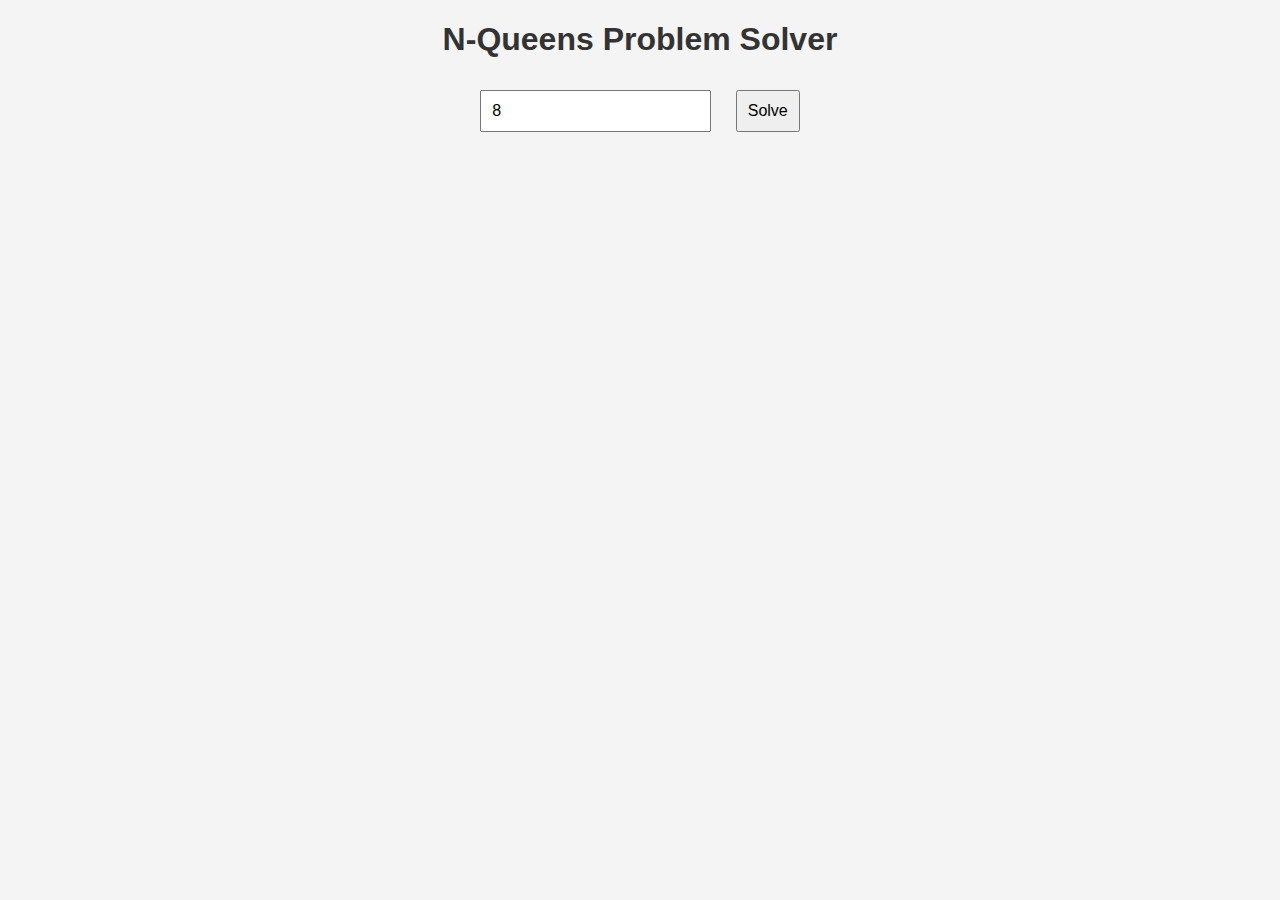
==== index.html @ 2d78ce56 "first commit" ====
<!DOCTYPE html>
<html lang="en">
<head>
    <meta charset="UTF-8">
    <meta name="viewport" content="width=device-width, initial-scale=1.0">
    <title>N-Queens Setup</title>
    <link rel="stylesheet" href="styles.css">
</head>
<body>
    <h1>N-Queens Problem Solver</h1>
    <input type="number" id="n" min="4" value="8">
    <button onclick="navigateToSolution()">Solve</button>

    <script>
        function navigateToSolution() {
            const n = document.getElementById('n').value;
            window.location.href = `solve.html?n=${n}`;
        }
    </script>
</body>
</html>
---- styles.css ----
body {
    font-family: Arial, sans-serif;
    text-align: center;
    background-color: #f4f4f4;
}

h1 {
    color: #333;
}

input, button {
    padding: 10px;
    margin: 10px;
    font-size: 16px;
}

#board {
    display: inline-block;
    margin-top: 20px;
}

.row {
    display: flex;
}

.cell {
    width: 50px;
    height: 50px;
    border: 1px solid #333;
    cursor: pointer;
}

.black {
    background-color: #444;
}

.white {
    background-color: #fff;
}

.queen {
    background-image: url('https://upload.wikimedia.org/wikipedia/commons/thumb/4/47/Chess_qdt45.svg/120px-Chess_qdt45.svg.png');
    background-size: contain;
    background-repeat: no-repeat;
    background-position: center;
}
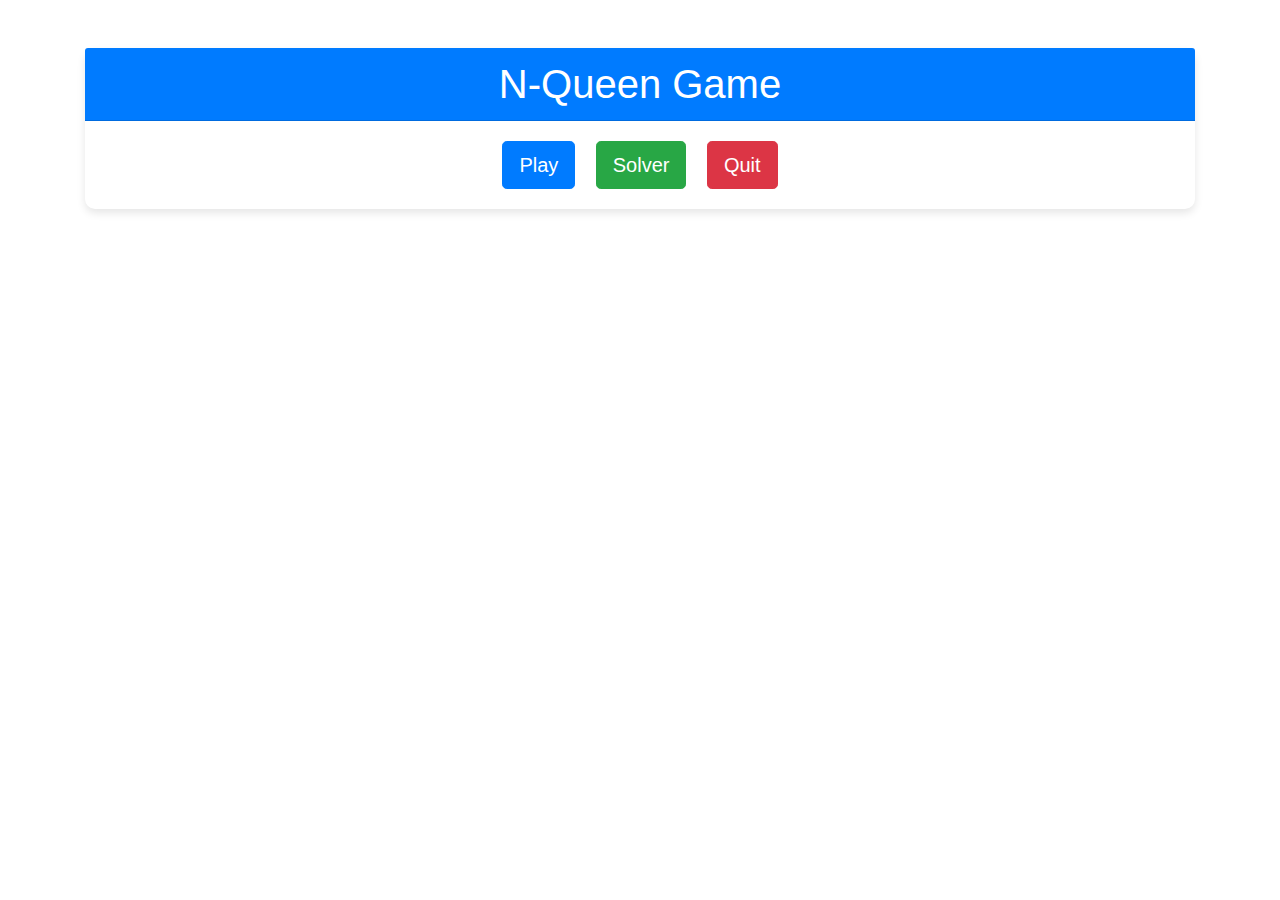
==== commit c1b84656: "add files game, fix css" ====
--- a/index.html
+++ b/index.html
@@ -3,18 +3,28 @@
 <head>
     <meta charset="UTF-8">
     <meta name="viewport" content="width=device-width, initial-scale=1.0">
-    <title>N-Queens Setup</title>
+    <title>N-Queen Game</title>
+    <link href="https://maxcdn.bootstrapcdn.com/bootstrap/4.5.2/css/bootstrap.min.css" rel="stylesheet">
     <link rel="stylesheet" href="styles.css">
 </head>
+
 <body>
-    <h1>N-Queens Problem Solver</h1>
-    <input type="number" id="n" min="4" value="8">
-    <button onclick="navigateToSolution()">Solve</button>
+    <div class="container mt-5">
+        <div class="card">
+            <h1 class="card-header text-center">N-Queen Game</h1>
+            <div class="card-body">
+                <div class="text-center">
+                    <a href="n-queen.html" class="btn btn-primary btn-lg mr-3">Play</a>
+                    <a href="solve.html" class="btn btn-success btn-lg mr-3">Solver</a>
+                    <button class="btn btn-danger btn-lg" onclick="quit()">Quit</button>
+                </div>
+            </div>
+        </div>
+    </div>
 
     <script>
-        function navigateToSolution() {
-            const n = document.getElementById('n').value;
-            window.location.href = `solve.html?n=${n}`;
+        function quit() {
+            window.close();
         }
     </script>
 </body>
--- a/styles.css
+++ b/styles.css
@@ -1,46 +1,44 @@
-body {
-    font-family: Arial, sans-serif;
-    text-align: center;
-    background-color: #f4f4f4;
+.board {
+    display: grid;
+    gap: 1px;
 }
-
-h1 {
-    color: #333;
-}
-
-input, button {
-    padding: 10px;
-    margin: 10px;
-    font-size: 16px;
-}
-
-#board {
-    display: inline-block;
-    margin-top: 20px;
-}
-
-.row {
-    display: flex;
-}
-
 .cell {
     width: 50px;
     height: 50px;
-    border: 1px solid #333;
+    display: flex;
+    align-items: center;
+    justify-content: center;
+    font-size: 24px;
     cursor: pointer;
+    transition: background-color 0.3s;
+}
+.cell.white {
+    background-color: #f0f0f0;
+}
+.cell.black {
+    background-color: #333;
+    color: #fff;
+}
+.cell.invalid.white {
+    background-color: #9ecdff !important;
+}
+.cell.invalid.black {
+    background-color: #233e5c !important;
+}
+.queen {
+    
+    color: rgb(0, 0, 0);
 }
 
-.black {
-    background-color: #444;
+.card {
+    border: none;
+    border-radius: 10px;
+    box-shadow: 0 4px 8px rgba(0, 0, 0, 0.1);
 }
 
-.white {
-    background-color: #fff;
+.card-header {
+    background-color: #007bff;
+    color: #fff;
+    border-top-left-radius: 10px;
+    border-top-right-radius: 10px;
 }
-
-.queen {
-    background-image: url('https://upload.wikimedia.org/wikipedia/commons/thumb/4/47/Chess_qdt45.svg/120px-Chess_qdt45.svg.png');
-    background-size: contain;
-    background-repeat: no-repeat;
-    background-position: center;
-}
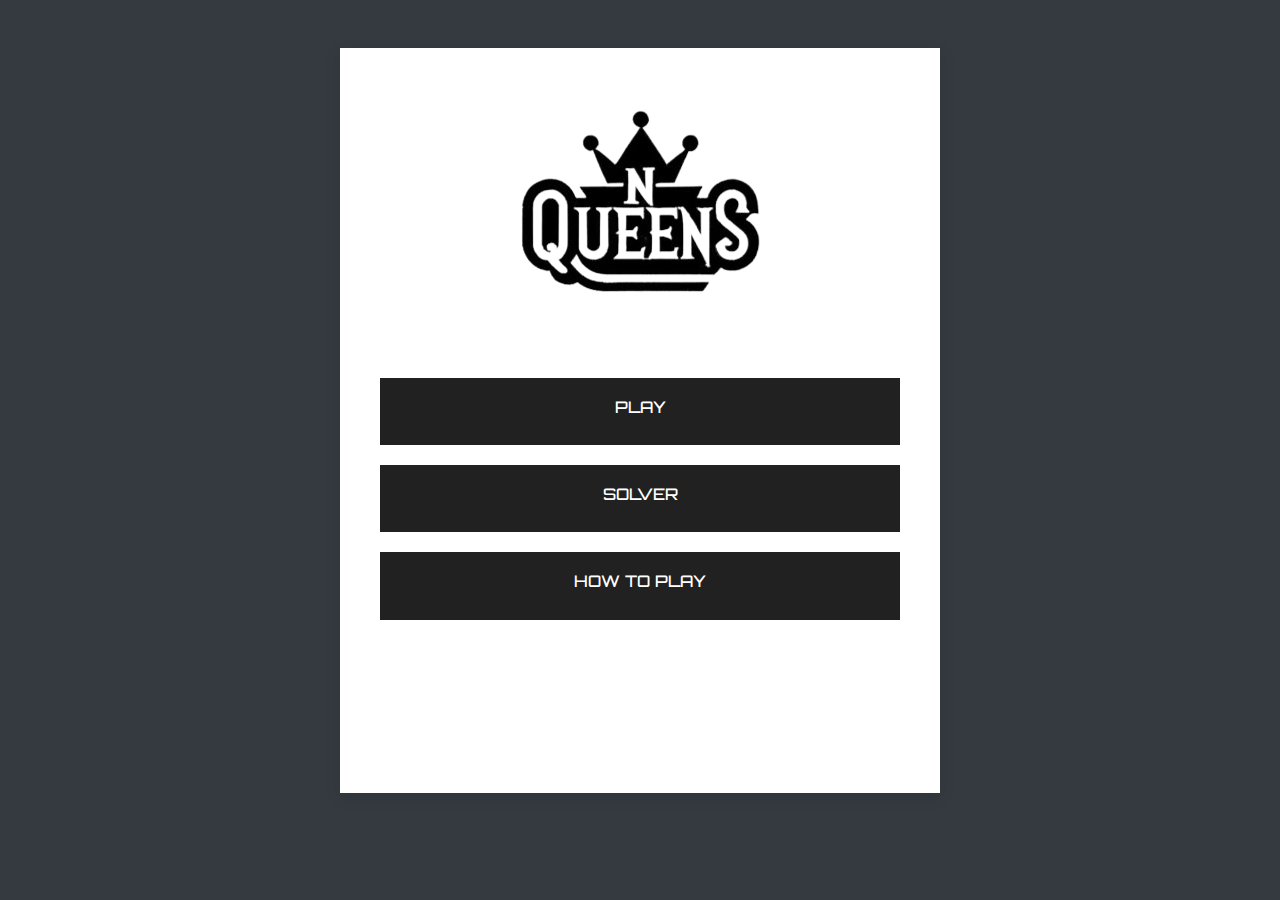
==== commit 837d1998: "change theme" ====
--- a/index.html
+++ b/index.html
@@ -4,28 +4,31 @@
     <meta charset="UTF-8">
     <meta name="viewport" content="width=device-width, initial-scale=1.0">
     <title>N-Queen Game</title>
+    <link rel="preconnect" href="https://fonts.googleapis.com">
+    <link rel="preconnect" href="https://fonts.gstatic.com" crossorigin>
+    <link href="https://fonts.googleapis.com/css2?family=Orbitron:wght@500&display=swap" rel="stylesheet">
     <link href="https://maxcdn.bootstrapcdn.com/bootstrap/4.5.2/css/bootstrap.min.css" rel="stylesheet">
     <link rel="stylesheet" href="styles.css">
 </head>
 
-<body>
-    <div class="container mt-5">
-        <div class="card">
-            <h1 class="card-header text-center">N-Queen Game</h1>
-            <div class="card-body">
-                <div class="text-center">
-                    <a href="n-queen.html" class="btn btn-primary btn-lg mr-3">Play</a>
-                    <a href="solve.html" class="btn btn-success btn-lg mr-3">Solver</a>
-                    <button class="btn btn-danger btn-lg" onclick="quit()">Quit</button>
-                </div>
+<body class="bg-dark balthazar-regular">
+        <div class="container my-5">
+            <div class="mb-5">
+                <img src="./img/logo.png" alt="" class="w-45 rounded mx-auto d-block mb-5">
+            </div>
+            <div class="menu-item mt-5">
+                <a href="n-queens.html" class="balthazar-regular"><h6>PLAY</h6></a>
+            </div>
+            <div class="menu-item">
+                <a href="solve.html"><h6>SOLVER</h6></a>
+            </div>
+            <div class="menu-item mb-2">
+                <a href="how-to-play.html"><h6>HOW TO PLAY</h6></a>
             </div>
         </div>
-    </div>
-
-    <script>
-        function quit() {
-            window.close();
-        }
-    </script>
+     
+        <!-- Bootstrap & jQuery JS -->
+        <script src="https://ajax.googleapis.com/ajax/libs/jquery/3.5.1/jquery.min.js"></script>
+        <script src="https://maxcdn.bootstrapcdn.com/bootstrap/4.5.2/js/bootstrap.min.js"></script>
 </body>
 </html>
--- a/styles.css
+++ b/styles.css
@@ -30,15 +30,41 @@
     color: rgb(0, 0, 0);
 }
 
-.card {
-    border: none;
-    border-radius: 10px;
-    box-shadow: 0 4px 8px rgba(0, 0, 0, 0.1);
+body {
+    font-family: 'Copperplate', sans-serif;
+    background: #303030;
+    font-family: Orbitron, sans-serif;
 }
 
-.card-header {
-    background-color: #007bff;
-    color: #fff;
-    border-top-left-radius: 10px;
-    border-top-right-radius: 10px;
+.container {
+    width: 600px;
+    min-height: 745px;
+    max-height: fit-content;
+    margin: 0 auto;
+    padding: 40px;
+    background-color: #ffffff;
+    box-shadow: 0 5px 15px rgba(0, 0, 0, 0.1);
 }
+
+h1 {
+    text-align: center;
+    margin-bottom: 40px;
+}
+
+.menu-item {
+    margin-bottom: 20px;
+}
+
+.menu-item a {
+    display: block;
+    padding: 20px;
+    background-color: #212121;
+    color: #ffffff;
+    text-align: center;
+    text-decoration: none;
+    transition: background-color 0.3s ease;
+}
+
+.menu-item a:hover {
+    background-color: #303030;
+}